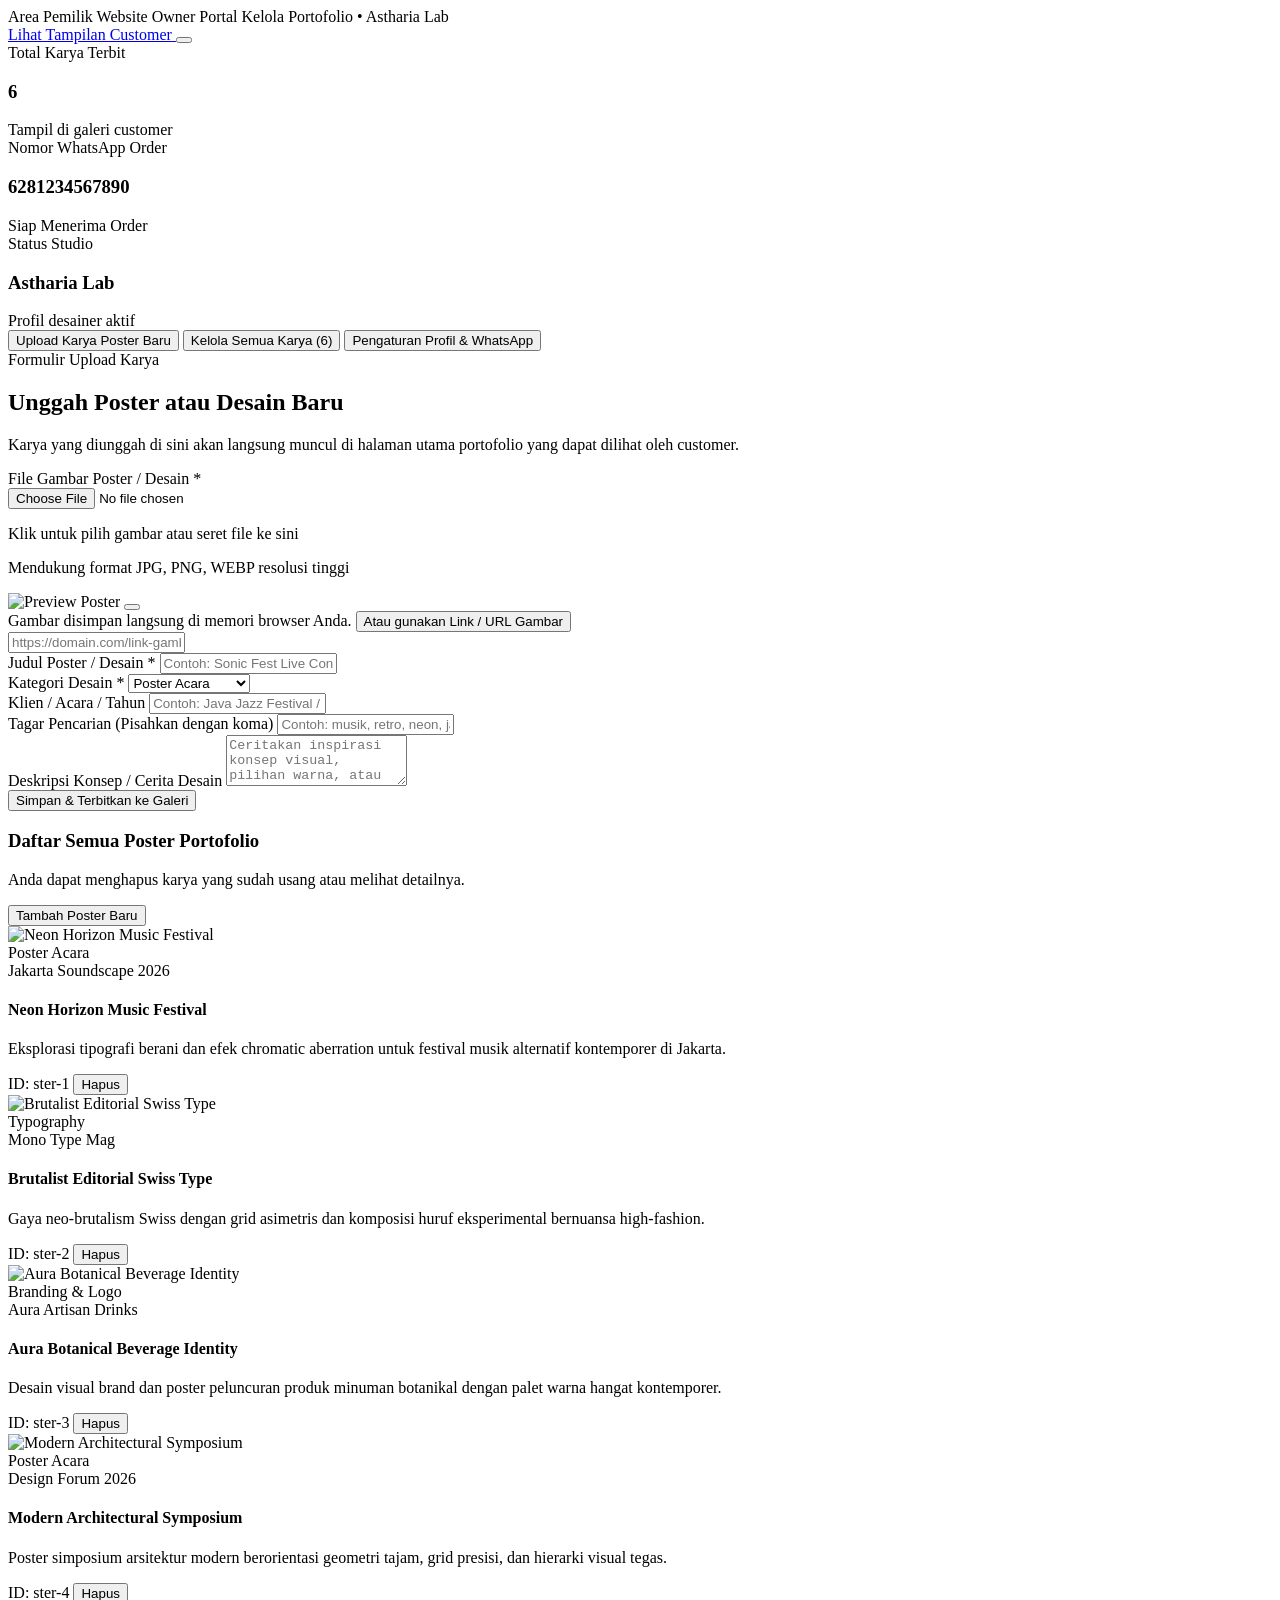
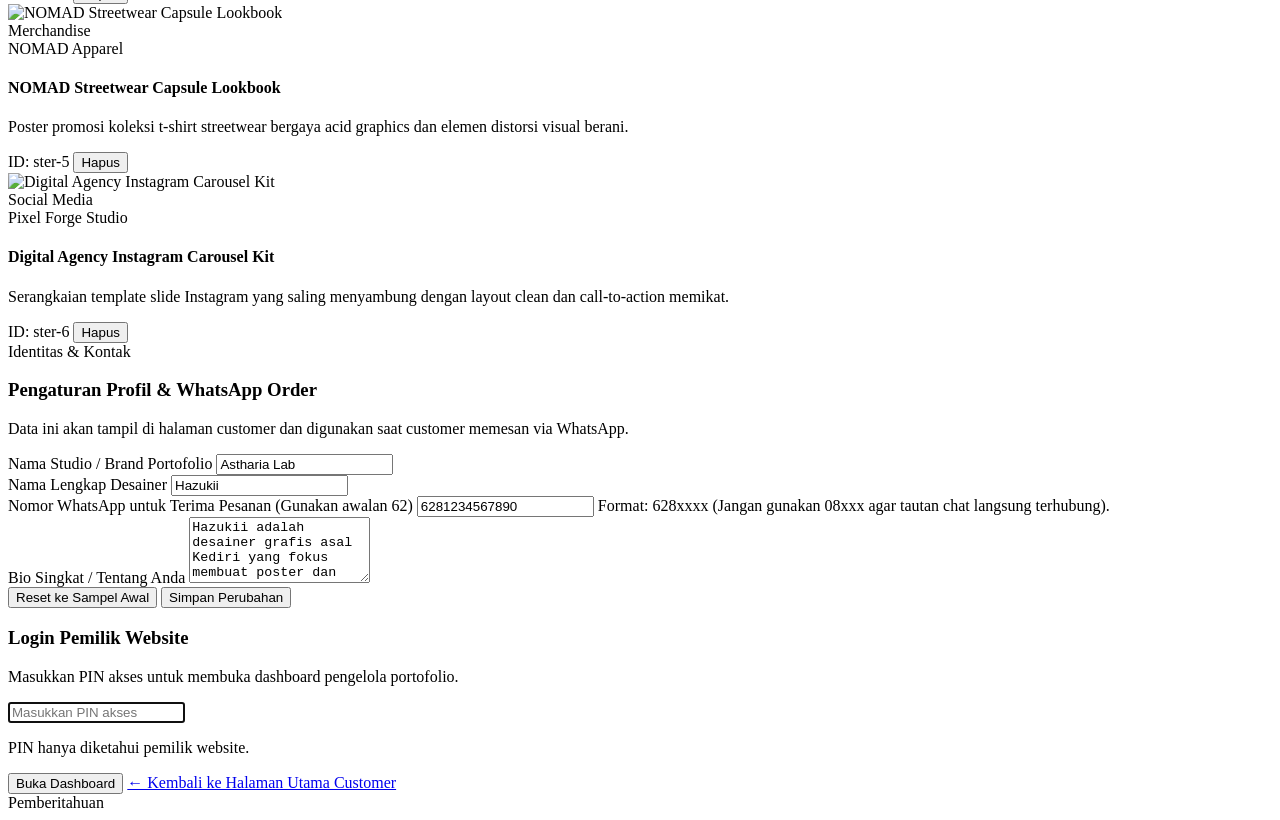
==== admin.html @ e6fb3095 "Add Astharia Lab website" ====
<!DOCTYPE html>
<html lang="id">
<head>
  <meta charset="UTF-8">
  <meta name="viewport" content="width=device-width, initial-scale=1.0">
  <title>Dashboard Pemilik | Astharia Lab</title>
  
  <!-- Google Fonts: Plus Jakarta Sans & Outfit -->
  <link rel="preconnect" href="https://fonts.googleapis.com">
  <link rel="preconnect" href="https://fonts.gstatic.com" crossorigin>
  <link href="https://fonts.googleapis.com/css2?family=Outfit:wght@400;500;600;700;800;900&family=Plus+Jakarta+Sans:wght@300;400;500;600;700&display=swap" rel="stylesheet">
  
  <!-- Tailwind CSS CDN -->
  <script src="https://cdn.tailwindcss.com"></script>
  
  <!-- Phosphor Icons CDN -->
  <script src="https://unpkg.com/@phosphor-icons/web"></script>

  <script>
    tailwind.config = {
      darkMode: 'class',
      theme: {
        extend: {
          fontFamily: {
            sans: ['"Plus Jakarta Sans"', 'sans-serif'],
            display: ['"Outfit"', 'sans-serif'],
          },
          colors: {
            dark: {
              950: '#06080E',
              900: '#0A0D16',
              800: '#111726',
              700: '#1A2338',
              600: '#263350',
            },
            brand: {
              cyan: '#0EA5E9',
              blue: '#2563EB',
              amber: '#F59E0B',
              orange: '#F97316',
              emerald: '#10B981',
            }
          }
        }
      }
    }
  </script>

  <link rel="stylesheet" href="style.css">
</head>
<body class="bg-dark-950 text-slate-100 font-sans antialiased min-h-screen relative flex flex-col">

  <!-- Ambient Glows -->
  <div class="fixed inset-0 pointer-events-none -z-10 overflow-hidden">
    <div class="absolute -top-40 -left-40 w-[450px] h-[450px] bg-sky-500/10 rounded-full blur-[140px]"></div>
    <div class="absolute top-1/2 -right-40 w-[450px] h-[450px] bg-blue-600/10 rounded-full blur-[150px]"></div>
    <div class="absolute inset-0 bg-[radial-gradient(#1e293b_1px,transparent_1px)] [background-size:24px_24px] opacity-25"></div>
  </div>

  <!-- Navigation Bar Pemilik -->
  <header class="bg-dark-900 border-b border-white/10 sticky top-0 z-40">
    <div class="max-w-7xl mx-auto px-4 sm:px-6 lg:px-8 h-18 py-3.5 flex items-center justify-between">
      
      <div class="flex items-center gap-3">
        <div class="w-10 h-10 rounded-xl bg-gradient-to-tr from-sky-500 to-amber-500 p-[1.5px] shadow-lg shadow-sky-500/20">
          <div class="w-full h-full bg-dark-950 rounded-[10px] flex items-center justify-center">
            <i class="ph-bold ph-shield-check text-xl text-sky-400"></i>
          </div>
        </div>
        <div>
          <span class="font-display font-black text-lg text-white tracking-tight flex items-center gap-2">
            Area Pemilik Website
            <span class="text-[10px] uppercase font-bold tracking-wider px-2 py-0.5 rounded bg-amber-500/20 text-amber-300 border border-amber-500/30">Owner Portal</span>
          </span>
          <span id="headerBrandSubtitle" class="text-xs text-slate-400">Kelola Portofolio & Jasa Desain</span>
        </div>
      </div>

      <div class="flex items-center gap-3">
        <!-- Button View Customer Page -->
        <a href="index.html" class="inline-flex items-center gap-1.5 px-4 py-2 rounded-xl bg-white/5 hover:bg-white/10 border border-white/10 text-slate-200 text-xs sm:text-sm font-semibold transition">
          <i class="ph-bold ph-arrow-square-out text-base text-sky-400"></i>
          <span class="hidden sm:inline">Lihat Tampilan Customer</span>
        </a>

        <!-- Logout button -->
        <button id="btnLogout" class="p-2 rounded-xl bg-dark-800 hover:bg-rose-950/40 border border-white/10 hover:border-rose-500/40 text-slate-400 hover:text-rose-400 transition" title="Kunci / Keluar">
          <i class="ph-bold ph-sign-out text-lg"></i>
        </button>
      </div>

    </div>
  </header>

  <!-- Main Content Container -->
  <main class="flex-1 max-w-7xl w-full mx-auto px-4 sm:px-6 lg:px-8 py-8 space-y-8">
    
    <!-- Top Summary / Stats Cards -->
    <div class="grid grid-cols-1 sm:grid-cols-3 gap-5">
      <div class="bg-dark-900 border border-white/10 rounded-2xl p-5 flex items-center justify-between">
        <div>
          <span class="text-xs text-slate-400 font-medium">Total Karya Terbit</span>
          <h3 id="statTotal" class="font-display font-black text-3xl text-white mt-1">6</h3>
          <span class="text-[11px] text-sky-400 mt-1 block">Tampil di galeri customer</span>
        </div>
        <div class="w-12 h-12 rounded-2xl bg-sky-500/10 border border-sky-500/20 text-sky-400 flex items-center justify-center text-2xl">
          <i class="ph-bold ph-images"></i>
        </div>
      </div>

      <div class="bg-dark-900 border border-white/10 rounded-2xl p-5 flex items-center justify-between">
        <div>
          <span class="text-xs text-slate-400 font-medium">Nomor WhatsApp Order</span>
          <h3 id="statPhone" class="font-display font-bold text-lg text-white mt-1">6281234567890</h3>
          <span class="text-[11px] text-emerald-400 mt-1 flex items-center gap-1">
            <span class="w-1.5 h-1.5 rounded-full bg-emerald-400 animate-pulse"></span> Siap Menerima Order
          </span>
        </div>
        <div class="w-12 h-12 rounded-2xl bg-emerald-500/10 border border-emerald-500/20 text-emerald-400 flex items-center justify-center text-2xl">
          <i class="ph-bold ph-whatsapp-logo"></i>
        </div>
      </div>

      <div class="bg-dark-900 border border-white/10 rounded-2xl p-5 flex items-center justify-between">
        <div>
          <span class="text-xs text-slate-400 font-medium">Status Studio</span>
          <h3 id="statStudioName" class="font-display font-bold text-lg text-white mt-1">Astharia Lab</h3>
          <span class="text-[11px] text-amber-400 mt-1 block">Profil desainer aktif</span>
        </div>
        <div class="w-12 h-12 rounded-2xl bg-amber-500/10 border border-amber-500/20 text-amber-400 flex items-center justify-center text-2xl">
          <i class="ph-bold ph-paint-brush"></i>
        </div>
      </div>
    </div>

    <!-- Navigation Tabs -->
    <div class="border-b border-white/10 flex items-center gap-3 overflow-x-auto pb-2 scrollbar-none">
      <button id="tabBtnUpload" class="admin-tab active px-5 py-2.5 rounded-xl font-bold text-xs sm:text-sm flex items-center gap-2 transition-all">
        <i class="ph-bold ph-cloud-arrow-up text-base"></i>
        Upload Karya Poster Baru
      </button>
      <button id="tabBtnManage" class="admin-tab px-5 py-2.5 rounded-xl font-semibold text-xs sm:text-sm flex items-center gap-2 transition-all">
        <i class="ph-bold ph-stack text-base"></i>
        Kelola Semua Karya (<span id="tabCountWorks">6</span>)
      </button>
      <button id="tabBtnSettings" class="admin-tab px-5 py-2.5 rounded-xl font-semibold text-xs sm:text-sm flex items-center gap-2 transition-all">
        <i class="ph-bold ph-gear text-base"></i>
        Pengaturan Profil & WhatsApp
      </button>
    </div>

    <!-- ============================================== -->
    <!-- TAB 1: UPLOAD KARYA BARU                       -->
    <!-- ============================================== -->
    <section id="tabContentUpload" class="space-y-6">
      <div class="bg-dark-900 border border-white/10 rounded-3xl p-6 sm:p-8">
        
        <div class="max-w-2xl mb-8">
          <span class="text-xs font-bold uppercase tracking-widest text-sky-400 bg-sky-500/10 px-3 py-1 rounded-md border border-sky-500/20">
            Formulir Upload Karya
          </span>
          <h2 class="font-display font-black text-2xl sm:text-3xl text-white mt-3">
            Unggah Poster atau Desain Baru
          </h2>
          <p class="text-xs sm:text-sm text-slate-400 mt-1">
            Karya yang diunggah di sini akan langsung muncul di halaman utama portofolio yang dapat dilihat oleh customer.
          </p>
        </div>

        <form id="ownerUploadForm" class="space-y-6 max-w-4xl">
          
          <!-- Dropzone File Upload -->
          <div>
            <label class="block text-xs font-semibold text-slate-300 mb-2">File Gambar Poster / Desain *</label>
            <div id="dropzone" class="border-2 border-dashed border-white/15 hover:border-sky-500/60 rounded-2xl p-8 text-center cursor-pointer transition bg-dark-950/60 group relative">
              <input type="file" id="fileInput" accept="image/*" class="hidden">
              
              <div id="dropzoneContent" class="space-y-3">
                <div class="w-14 h-14 mx-auto rounded-2xl bg-sky-500/10 text-sky-400 flex items-center justify-center text-3xl group-hover:scale-110 transition-transform">
                  <i class="ph-bold ph-upload-simple"></i>
                </div>
                <div>
                  <p class="text-sm font-bold text-white">Klik untuk pilih gambar atau seret file ke sini</p>
                  <p class="text-xs text-slate-400 mt-1">Mendukung format JPG, PNG, WEBP resolusi tinggi</p>
                </div>
              </div>

              <!-- Preview Frame -->
              <div id="previewContainer" class="hidden relative rounded-xl overflow-hidden max-h-72 mx-auto">
                <img id="imagePreview" src="" alt="Preview Poster" class="w-full h-full object-contain mx-auto max-h-72">
                <button type="button" id="btnRemoveImage" class="absolute top-2 right-2 p-2 rounded-full bg-dark-950/80 text-rose-400 hover:text-white hover:bg-rose-600 text-sm backdrop-blur transition">
                  <i class="ph-bold ph-trash"></i>
                </button>
              </div>
            </div>

            <!-- URL Input Option -->
            <div class="mt-2 flex items-center justify-between text-xs">
              <span class="text-slate-500">Gambar disimpan langsung di memori browser Anda.</span>
              <button type="button" id="toggleUrlInput" class="text-sky-400 hover:text-sky-300 underline">
                Atau gunakan Link / URL Gambar
              </button>
            </div>
            <input type="url" id="imageUrlInput" placeholder="https://domain.com/link-gambar-poster.jpg" class="hidden mt-2 w-full px-4 py-2.5 rounded-xl bg-dark-950 border border-white/10 text-white text-xs sm:text-sm focus:outline-none focus:border-sky-500">
          </div>

          <!-- Metadata Fields -->
          <div class="grid grid-cols-1 sm:grid-cols-2 gap-5">
            <div>
              <label class="block text-xs font-semibold text-slate-300 mb-1.5">Judul Poster / Desain *</label>
              <input type="text" id="artworkTitle" required placeholder="Contoh: Sonic Fest Live Concert" class="w-full px-4 py-3 rounded-xl bg-dark-950 border border-white/10 text-white text-xs sm:text-sm focus:outline-none focus:border-sky-500 transition">
            </div>

            <div>
              <label class="block text-xs font-semibold text-slate-300 mb-1.5">Kategori Desain *</label>
              <select id="artworkCategory" required class="w-full px-4 py-3 rounded-xl bg-dark-950 border border-white/10 text-white text-xs sm:text-sm focus:outline-none focus:border-sky-500 transition">
                <option value="Poster Acara">Poster Acara</option>
                <option value="Typography">Typography</option>
                <option value="Branding & Logo">Branding & Logo</option>
                <option value="Social Media">Social Media</option>
                <option value="Merchandise">Merchandise</option>
              </select>
            </div>
          </div>

          <div class="grid grid-cols-1 sm:grid-cols-2 gap-5">
            <div>
              <label class="block text-xs font-semibold text-slate-300 mb-1.5">Klien / Acara / Tahun</label>
              <input type="text" id="artworkClient" placeholder="Contoh: Java Jazz Festival / 2026" class="w-full px-4 py-3 rounded-xl bg-dark-950 border border-white/10 text-white text-xs sm:text-sm focus:outline-none focus:border-sky-500 transition">
            </div>

            <div>
              <label class="block text-xs font-semibold text-slate-300 mb-1.5">Tagar Pencarian (Pisahkan dengan koma)</label>
              <input type="text" id="artworkTags" placeholder="Contoh: musik, retro, neon, jazz" class="w-full px-4 py-3 rounded-xl bg-dark-950 border border-white/10 text-white text-xs sm:text-sm focus:outline-none focus:border-sky-500 transition">
            </div>
          </div>

          <div>
            <label class="block text-xs font-semibold text-slate-300 mb-1.5">Deskripsi Konsep / Cerita Desain</label>
            <textarea id="artworkDesc" rows="3" placeholder="Ceritakan inspirasi konsep visual, pilihan warna, atau gaya tipografi pada poster ini..." class="w-full px-4 py-3 rounded-xl bg-dark-950 border border-white/10 text-white text-xs sm:text-sm focus:outline-none focus:border-sky-500 transition"></textarea>
          </div>

          <div class="pt-4 border-t border-white/10 flex items-center justify-end gap-3">
            <button type="submit" class="px-8 py-3.5 rounded-xl bg-gradient-to-r from-sky-500 via-blue-600 to-sky-600 hover:brightness-110 text-white font-bold text-sm shadow-xl shadow-sky-500/25 transition flex items-center gap-2">
              <i class="ph-bold ph-check text-lg"></i>
              Simpan & Terbitkan ke Galeri
            </button>
          </div>

        </form>

      </div>
    </section>

    <!-- ============================================== -->
    <!-- TAB 2: KELOLA KARYA YANG SUDAH ADA            -->
    <!-- ============================================== -->
    <section id="tabContentManage" class="hidden space-y-6">
      <div class="bg-dark-900 border border-white/10 rounded-3xl p-6 sm:p-8">
        
        <div class="flex flex-col sm:flex-row sm:items-center justify-between gap-4 mb-6 pb-6 border-b border-white/10">
          <div>
            <h3 class="font-display font-black text-2xl text-white">Daftar Semua Poster Portofolio</h3>
            <p class="text-xs text-slate-400 mt-1">Anda dapat menghapus karya yang sudah usang atau melihat detailnya.</p>
          </div>
          <button onclick="switchTab('upload')" class="px-4 py-2.5 rounded-xl bg-sky-500 hover:bg-sky-600 text-white font-semibold text-xs transition flex items-center gap-1.5 self-start">
            <i class="ph-bold ph-plus"></i> Tambah Poster Baru
          </button>
        </div>

        <div id="adminWorksGrid" class="grid grid-cols-1 sm:grid-cols-2 lg:grid-cols-3 xl:grid-cols-4 gap-5">
          <!-- Rendered dynamically via admin.js -->
        </div>

      </div>
    </section>

    <!-- ============================================== -->
    <!-- TAB 3: PENGATURAN PROFIL & WHATSAPP           -->
    <!-- ============================================== -->
    <section id="tabContentSettings" class="hidden space-y-6">
      <div class="bg-dark-900 border border-white/10 rounded-3xl p-6 sm:p-8 max-w-3xl">
        
        <div class="mb-6">
          <span class="text-xs font-bold uppercase tracking-widest text-amber-400 bg-amber-500/10 px-3 py-1 rounded-md border border-amber-500/20">
            Identitas & Kontak
          </span>
          <h3 class="font-display font-black text-2xl text-white mt-3">Pengaturan Profil & WhatsApp Order</h3>
          <p class="text-xs text-slate-400 mt-1">Data ini akan tampil di halaman customer dan digunakan saat customer memesan via WhatsApp.</p>
        </div>

        <form id="adminSettingsForm" class="space-y-5">
          <div>
            <label class="block text-xs font-semibold text-slate-300 mb-1.5">Nama Studio / Brand Portofolio</label>
            <input type="text" id="settingsBrandName" placeholder="Contoh: Astharia Lab" class="w-full px-4 py-3 rounded-xl bg-dark-950 border border-white/10 text-white text-xs sm:text-sm focus:outline-none focus:border-sky-500 transition">
          </div>

          <div>
            <label class="block text-xs font-semibold text-slate-300 mb-1.5">Nama Lengkap Desainer</label>
            <input type="text" id="settingsDesignerName" placeholder="Contoh: Hazukii" class="w-full px-4 py-3 rounded-xl bg-dark-950 border border-white/10 text-white text-xs sm:text-sm focus:outline-none focus:border-sky-500 transition">
          </div>

          <div>
            <label class="block text-xs font-semibold text-slate-300 mb-1.5">Nomor WhatsApp untuk Terima Pesanan (Gunakan awalan 62)</label>
            <input type="text" id="settingsPhone" placeholder="Contoh: 6281234567890" class="w-full px-4 py-3 rounded-xl bg-dark-950 border border-white/10 text-white text-xs sm:text-sm focus:outline-none focus:border-sky-500 transition">
            <span class="text-[11px] text-slate-400 mt-1 block">Format: 628xxxx (Jangan gunakan 08xxx agar tautan chat langsung terhubung).</span>
          </div>

          <div>
            <label class="block text-xs font-semibold text-slate-300 mb-1.5">Bio Singkat / Tentang Anda</label>
            <textarea id="settingsBio" rows="4" class="w-full px-4 py-3 rounded-xl bg-dark-950 border border-white/10 text-white text-xs sm:text-sm focus:outline-none focus:border-sky-500 transition"></textarea>
          </div>

          <div class="pt-4 border-t border-white/10 flex items-center justify-between">
            <button type="button" id="btnResetData" class="text-rose-400 hover:text-rose-300 text-xs font-medium flex items-center gap-1.5 transition">
              <i class="ph ph-arrow-counter-clockwise"></i> Reset ke Sampel Awal
            </button>
            <button type="submit" class="px-6 py-3 rounded-xl bg-sky-500 hover:bg-sky-600 text-white font-bold text-xs sm:text-sm shadow-md transition">
              Simpan Perubahan
            </button>
          </div>
        </form>

      </div>
    </section>

  </main>

  <!-- Login / PIN Verification Modal -->
  <div id="loginModal" class="fixed inset-0 z-50 bg-black/90 backdrop-blur-xl hidden items-center justify-center p-4">
    <div class="relative bg-dark-900 border border-white/15 rounded-3xl w-full max-w-md p-8 shadow-2xl animate-scaleIn text-center">
      
      <div class="w-16 h-16 mx-auto rounded-3xl bg-amber-500/10 border border-amber-500/20 text-amber-400 flex items-center justify-center text-3xl mb-4">
        <i class="ph-bold ph-lock-key"></i>
      </div>

      <h3 class="font-display font-black text-2xl text-white">Login Pemilik Website</h3>
      <p class="text-xs text-slate-400 mt-1">Masukkan PIN akses untuk membuka dashboard pengelola portofolio.</p>

      <form id="loginForm" class="mt-6 space-y-4">
        <div>
          <input type="password" id="pinInput" placeholder="Masukkan PIN akses" autofocus class="w-full text-center tracking-[0.3em] font-mono text-lg px-4 py-3 rounded-xl bg-dark-950 border border-white/15 text-white focus:outline-none focus:border-amber-400 transition">
          <p class="text-[11px] text-slate-500 mt-2">PIN hanya diketahui pemilik website.</p>
        </div>

        <button type="submit" class="w-full py-3.5 rounded-xl bg-gradient-to-r from-amber-500 to-orange-500 hover:brightness-110 text-dark-950 font-black text-sm shadow-lg transition">
          Buka Dashboard
        </button>

        <a href="index.html" class="block text-xs text-slate-400 hover:text-white pt-2">
          ← Kembali ke Halaman Utama Customer
        </a>
      </form>

    </div>
  </div>

  <!-- Toast Notification -->
  <div id="toast" class="fixed bottom-6 right-6 z-50 translate-y-20 opacity-0 transition-all duration-300 pointer-events-none flex items-center gap-3 px-4 py-3 rounded-2xl bg-dark-900 border border-white/20 text-white shadow-2xl">
    <div id="toastIcon" class="w-8 h-8 rounded-xl bg-emerald-500/20 text-emerald-400 flex items-center justify-center text-lg">
      <i class="ph-bold ph-check"></i>
    </div>
    <div class="text-xs sm:text-sm font-medium" id="toastMessage">Pemberitahuan</div>
  </div>

  <script src="admin.js"></script>
</body>
</html>
---- style.css ----
/* Custom Modern Styles for Graphic Design & Poster Portfolio (Modern Cyan & Sunset Orange Theme) */

@keyframes scaleIn {
  from {
    opacity: 0;
    transform: scale(0.96);
  }
  to {
    opacity: 1;
    transform: scale(1);
  }
}

.animate-scaleIn {
  animation: scaleIn 0.22s cubic-bezier(0.16, 1, 0.3, 1) forwards;
}

/* Custom Scrollbars */
::-webkit-scrollbar {
  width: 8px;
  height: 8px;
}

::-webkit-scrollbar-track {
  background: #080B11;
}

::-webkit-scrollbar-thumb {
  background: #1E293B;
  border-radius: 9999px;
}

::-webkit-scrollbar-thumb:hover {
  background: #0EA5E9;
}

/* Category Filter active state */
.category-btn {
  background: rgba(255, 255, 255, 0.04);
  color: #94A3B8;
  border: 1px solid rgba(255, 255, 255, 0.08);
  white-space: nowrap;
}

.category-btn:hover {
  background: rgba(255, 255, 255, 0.08);
  color: #FFFFFF;
}

.category-btn.active {
  background: linear-gradient(135deg, #0EA5E9 0%, #2563EB 100%);
  color: #FFFFFF;
  border-color: transparent;
  box-shadow: 0 4px 15px -3px rgba(14, 165, 233, 0.4);
}

/* Poster Card Styling */
.poster-card {
  transition: all 0.3s cubic-bezier(0.16, 1, 0.3, 1);
  background: #0F1523;
  border: 1px solid rgba(255, 255, 255, 0.08);
}

.poster-card:hover {
  transform: translateY(-5px);
  border-color: rgba(14, 165, 233, 0.5);
  box-shadow: 0 20px 30px -10px rgba(14, 165, 233, 0.2);
}

/* Image aspect ratio container */
.poster-img-wrapper {
  position: relative;
  width: 100%;
  aspect-ratio: 3/4;
  overflow: hidden;
  background-color: #080B11;
}

.poster-img {
  width: 100%;
  height: 100%;
  object-fit: contain;
  background-color: #080B11;
}

.poster-card:hover .poster-img {
  filter: brightness(1.07);
}

/* Glassmorphism helpers */
.glass-panel {
  background: rgba(15, 21, 35, 0.8);
  backdrop-filter: blur(16px);
  -webkit-backdrop-filter: blur(16px);
  border: 1px solid rgba(255, 255, 255, 0.08);
}

/* Smooth drag over style for upload dropzone */
#dropzone.dragover {
  border-color: #0EA5E9;
  background-color: rgba(14, 165, 233, 0.1);
  transform: scale(1.01);
}
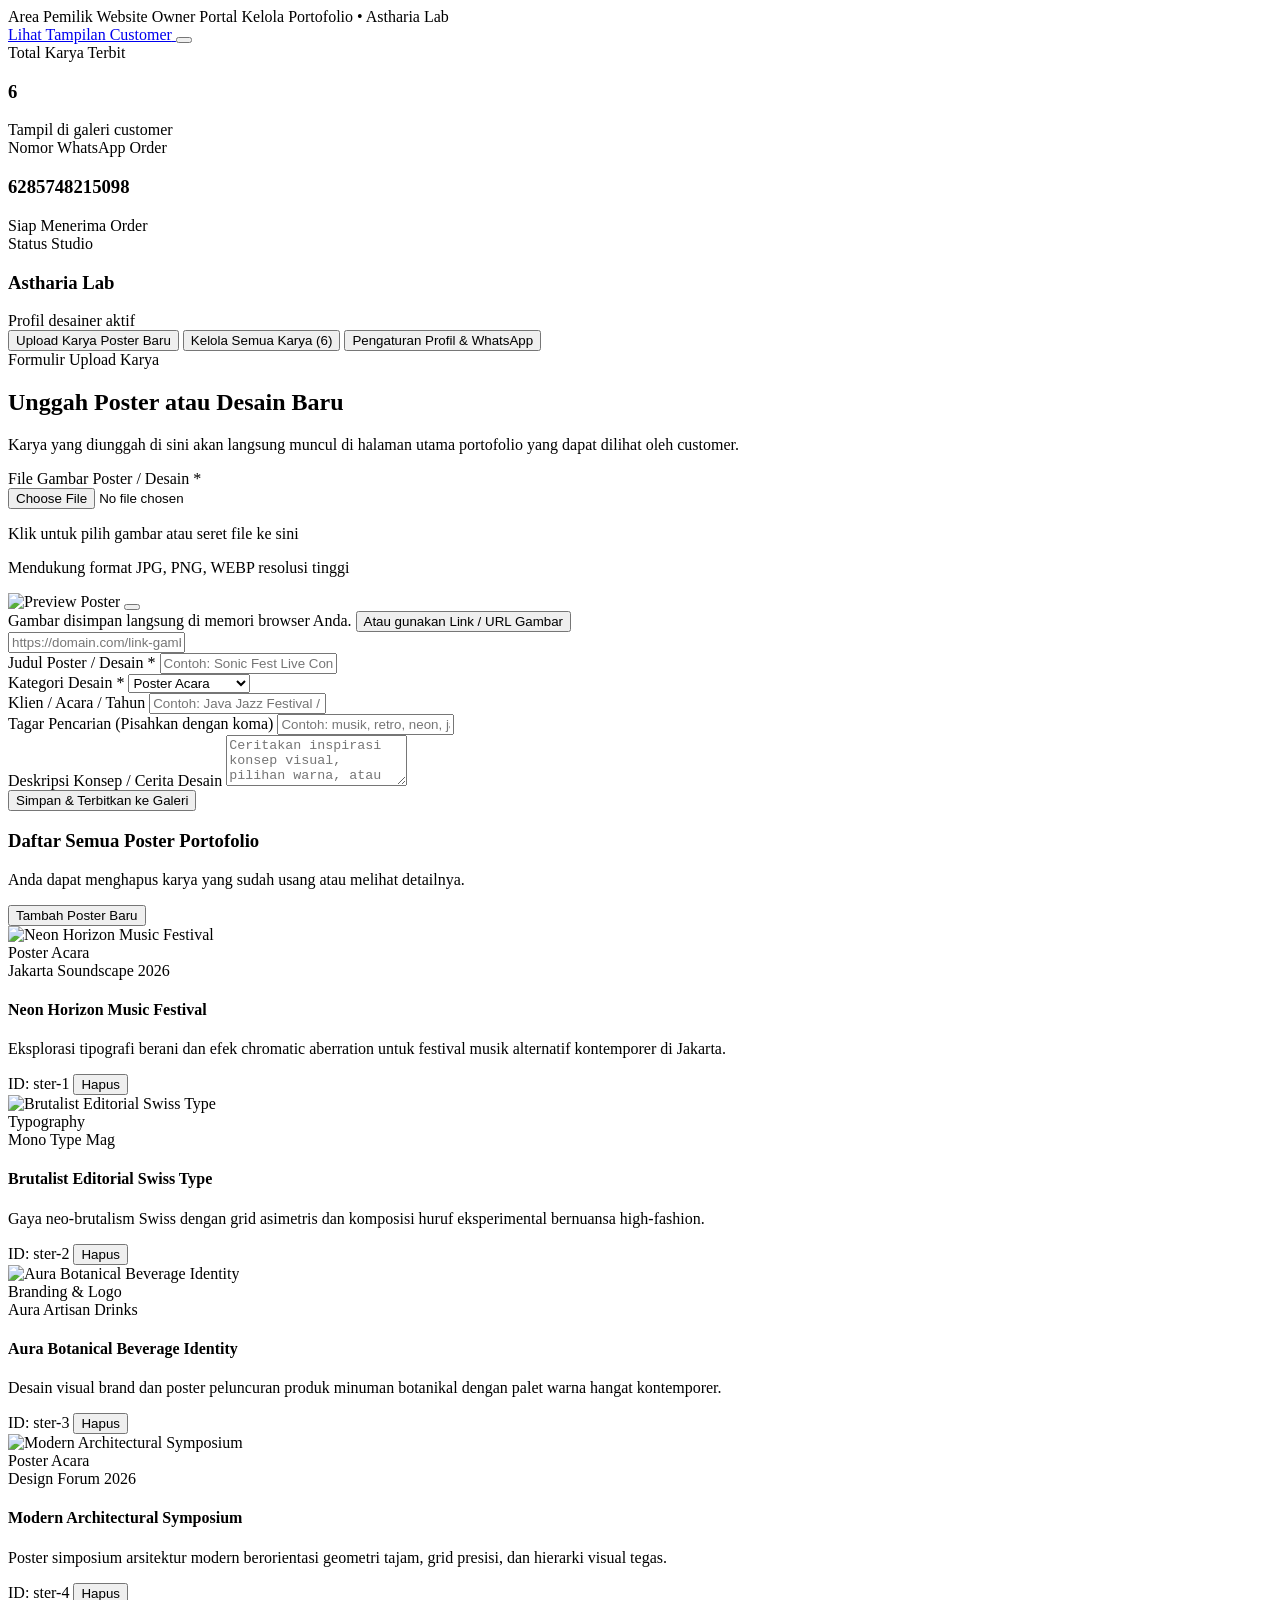
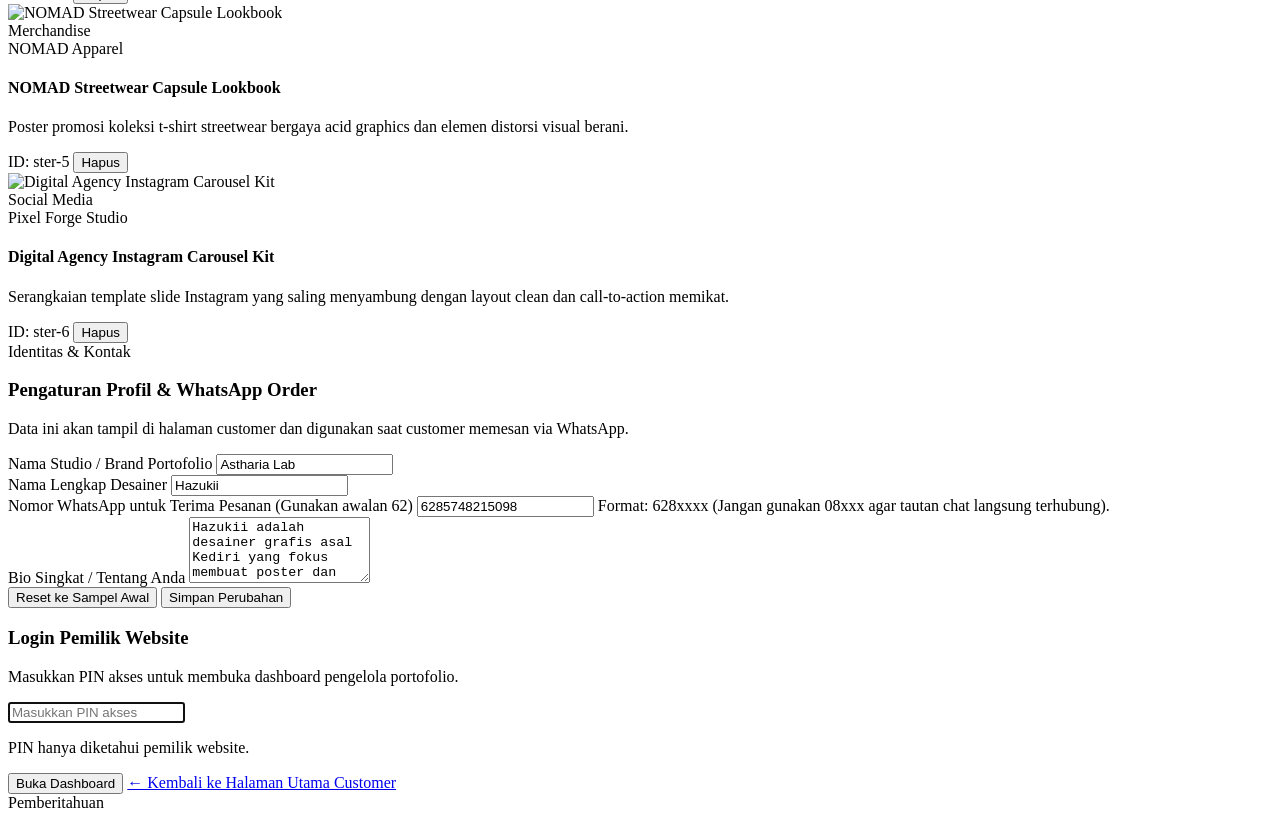
==== commit f135bb93: "Update site: split order page and use real WhatsApp number" ====
--- a/admin.html
+++ b/admin.html
@@ -111,7 +111,7 @@
       <div class="bg-dark-900 border border-white/10 rounded-2xl p-5 flex items-center justify-between">
         <div>
           <span class="text-xs text-slate-400 font-medium">Nomor WhatsApp Order</span>
-          <h3 id="statPhone" class="font-display font-bold text-lg text-white mt-1">6281234567890</h3>
+          <h3 id="statPhone" class="font-display font-bold text-lg text-white mt-1">6285748215098</h3>
           <span class="text-[11px] text-emerald-400 mt-1 flex items-center gap-1">
             <span class="w-1.5 h-1.5 rounded-full bg-emerald-400 animate-pulse"></span> Siap Menerima Order
           </span>
@@ -302,7 +302,7 @@
 
           <div>
             <label class="block text-xs font-semibold text-slate-300 mb-1.5">Nomor WhatsApp untuk Terima Pesanan (Gunakan awalan 62)</label>
-            <input type="text" id="settingsPhone" placeholder="Contoh: 6281234567890" class="w-full px-4 py-3 rounded-xl bg-dark-950 border border-white/10 text-white text-xs sm:text-sm focus:outline-none focus:border-sky-500 transition">
+            <input type="text" id="settingsPhone" placeholder="Contoh: 6285748215098" class="w-full px-4 py-3 rounded-xl bg-dark-950 border border-white/10 text-white text-xs sm:text-sm focus:outline-none focus:border-sky-500 transition">
             <span class="text-[11px] text-slate-400 mt-1 block">Format: 628xxxx (Jangan gunakan 08xxx agar tautan chat langsung terhubung).</span>
           </div>
 
